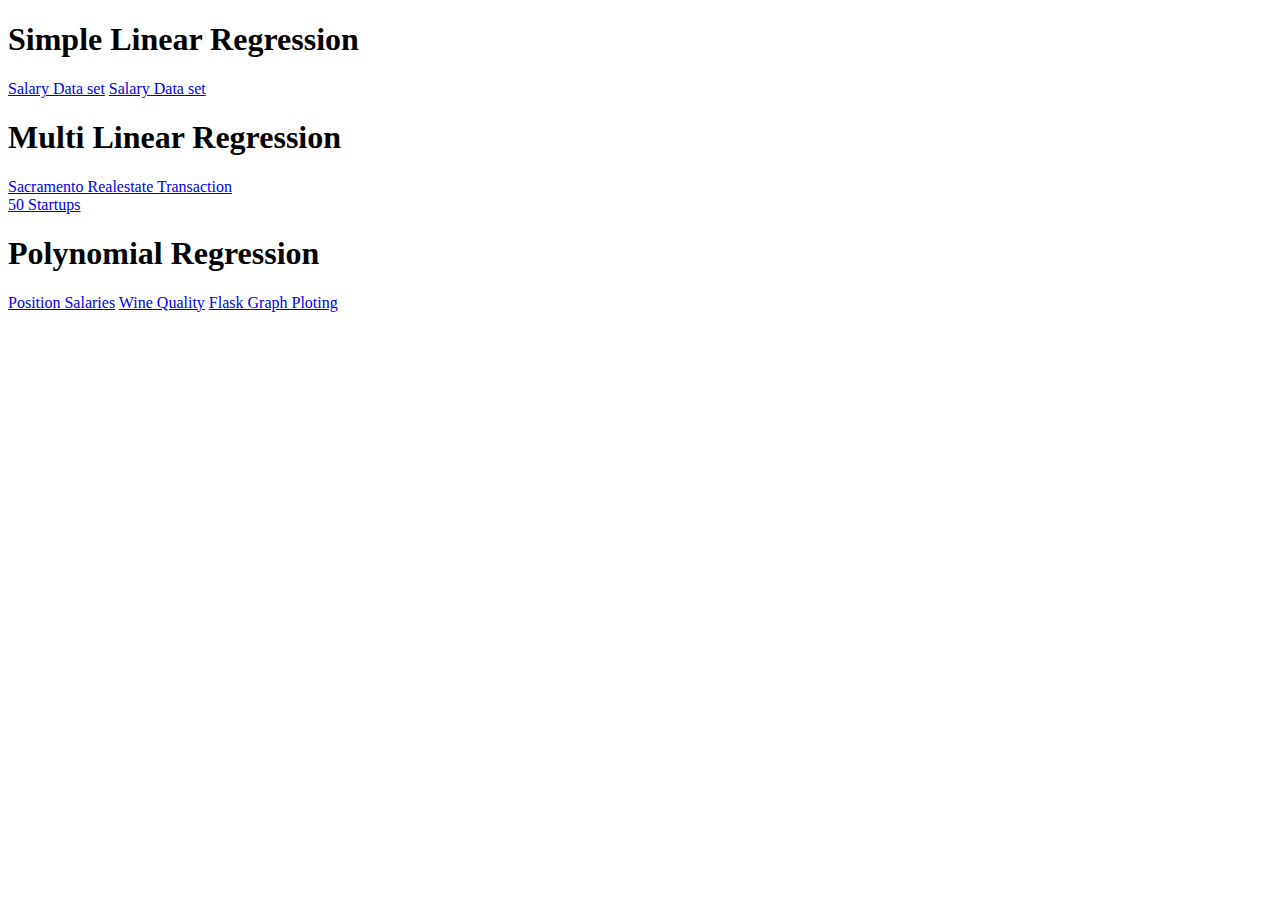
==== aiml/index.html @ 6393f692 "Update index.html" ====
<!DOCTYPE html>
<html lang="en">
<head>
    <meta charset="UTF-8">
    <meta name="viewport" content="width=device-width, initial-scale=1.0">
    <meta http-equiv="X-UA-Compatible" content="ie=edge">
    <title>Document</title>
</head>
<body>
    <h1>Simple Linear Regression</h1>
    <a href="https://bit.ly/2lq1IMg">Salary Data set</a>
    <a href="https://bit.ly/2lq1IMg">Salary Data set</a> 
    <h1>Multi Linear Regression</h1>
    <a href="https://github.com/aadu999/aadu999.github.io/blob/master/Sacramentorealestatetransactions.csv">Sacramento Realestate Transaction</a>
    <br><a href="https://raw.githubusercontent.com/aadu999/aadu999.github.io/master/aiml/50_Startups.csv">50 Startups</a>
    <br><!--<a href="https://raw.githubusercontent.com/aadu999/aadu999.github.io/master/aiml/MLR.py">Multi Linear Regression Workbook</a>
    !-->
    <h1>Polynomial Regression</h1>
    <a href="https://raw.githubusercontent.com/aadu999/aadu999.github.io/master/aiml/Position_Salaries.csv">Position Salaries</a>
    <a href="https://raw.githubusercontent.com/aadu999/aadu999.github.io/master/aiml/winequality-red.csv">Wine Quality</a>
    <a href="https://github.com/aadu999/aadu999.github.io/raw/master/aiml/webapp.py">Flask Graph Ploting</a>
    </body>
</html>
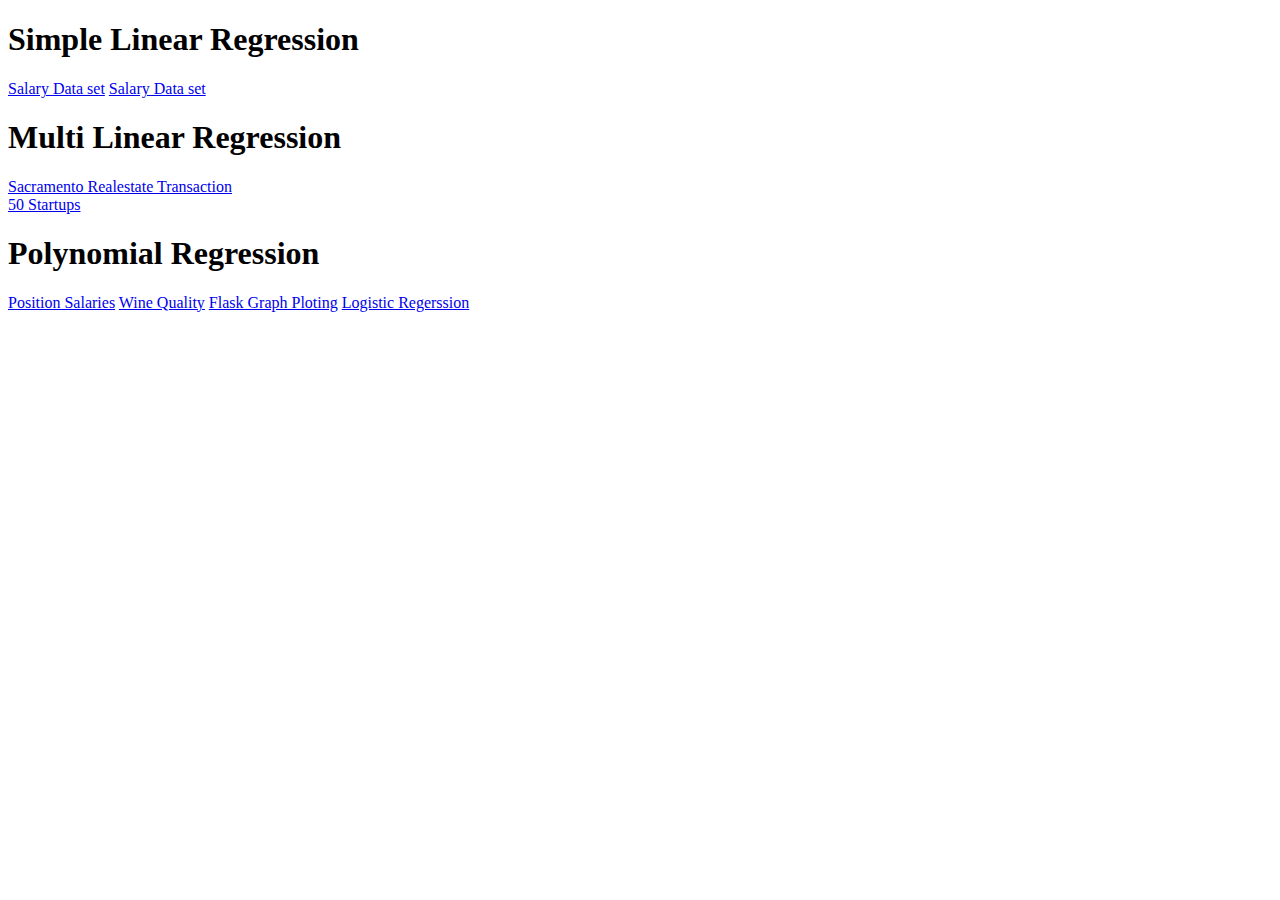
==== commit e9c51f9e: "Update index.html" ====
--- a/aiml/index.html
+++ b/aiml/index.html
@@ -19,5 +19,6 @@
     <a href="https://raw.githubusercontent.com/aadu999/aadu999.github.io/master/aiml/Position_Salaries.csv">Position Salaries</a>
     <a href="https://raw.githubusercontent.com/aadu999/aadu999.github.io/master/aiml/winequality-red.csv">Wine Quality</a>
     <a href="https://github.com/aadu999/aadu999.github.io/raw/master/aiml/webapp.py">Flask Graph Ploting</a>
+    <a href="https://github.com/aadu999/aadu999.github.io/blob/master/aiml/Social_Network_Ads.csv">Logistic Regerssion</a>
     </body>
 </html>
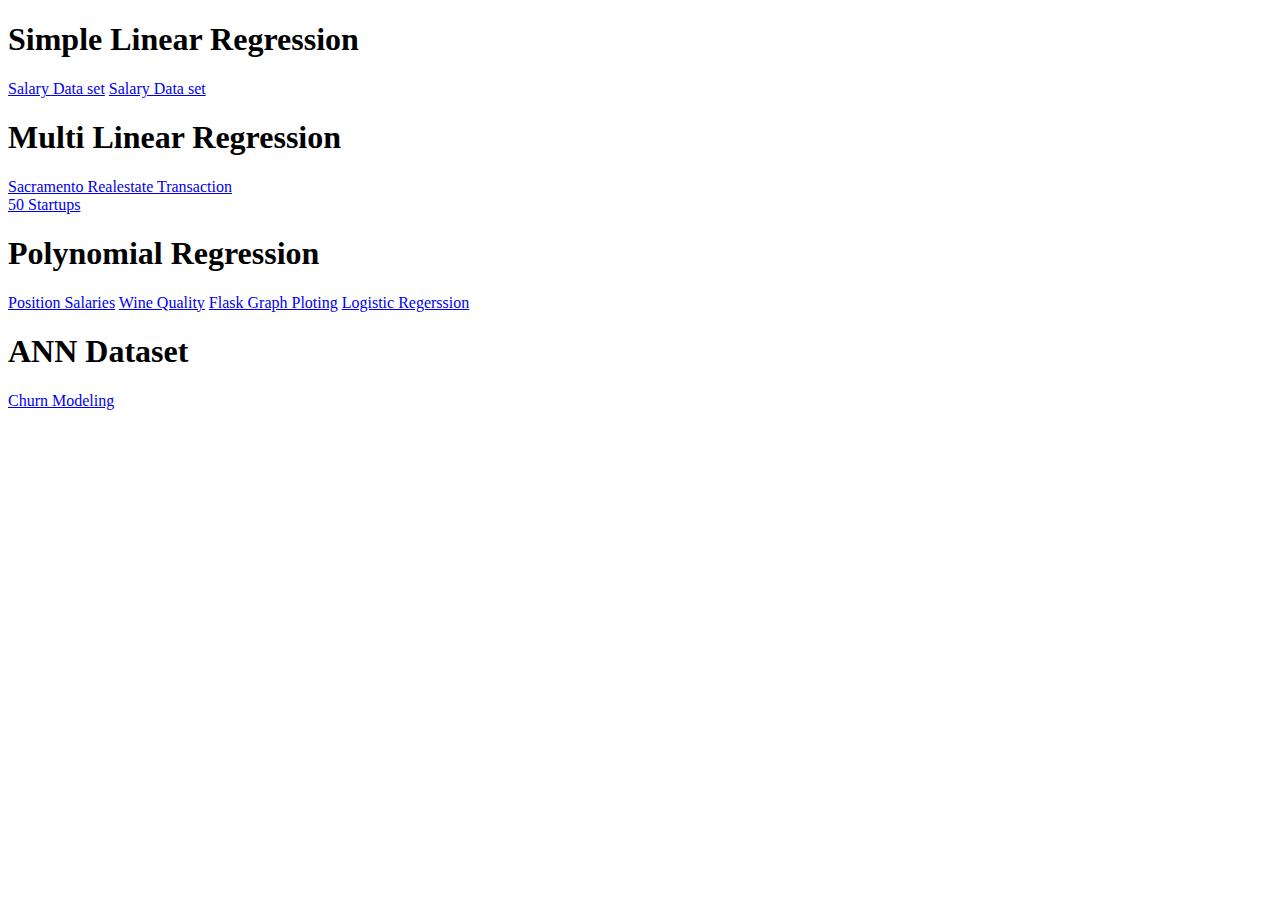
==== commit 0e6eb87c: "Update index.html" ====
--- a/aiml/index.html
+++ b/aiml/index.html
@@ -20,5 +20,7 @@
     <a href="https://raw.githubusercontent.com/aadu999/aadu999.github.io/master/aiml/winequality-red.csv">Wine Quality</a>
     <a href="https://github.com/aadu999/aadu999.github.io/raw/master/aiml/webapp.py">Flask Graph Ploting</a>
     <a href="https://github.com/aadu999/aadu999.github.io/blob/master/aiml/Social_Network_Ads.csv">Logistic Regerssion</a>
+    <h1>ANN Dataset</h1>
+    <a href="https://bit.ly/2IsSRSZ">Churn Modeling</a>
     </body>
 </html>
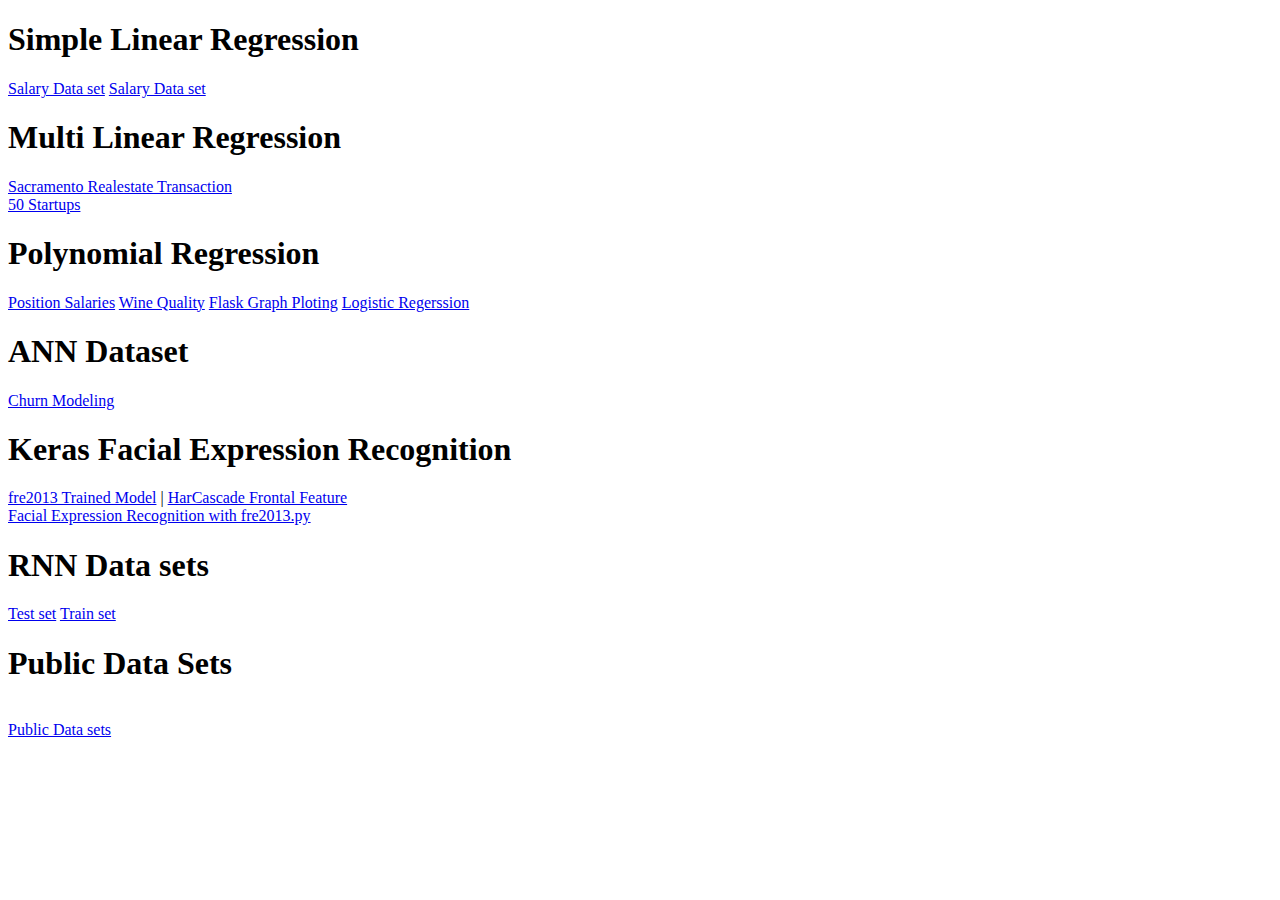
==== commit 5e0d27f2: "Update index.html" ====
--- a/aiml/index.html
+++ b/aiml/index.html
@@ -22,5 +22,13 @@
     <a href="https://github.com/aadu999/aadu999.github.io/blob/master/aiml/Social_Network_Ads.csv">Logistic Regerssion</a>
     <h1>ANN Dataset</h1>
     <a href="https://bit.ly/2IsSRSZ">Churn Modeling</a>
+    <h1>Keras Facial Expression Recognition</h1>
+    <a href="https://github.com/aadu999/aadu999.github.io/blob/master/aiml/cnn3.h5?raw=true">fre2013 Trained Model</a> | <a href="https://github.com/aadu999/aadu999.github.io/blob/master/aiml/haarcascade_frontalface_default.xml?raw=true">HarCascade Frontal Feature</a>
+    <br><a href="https://github.com/aadu999/aadu999.github.io/raw/master/aiml/facialEXpression%20fre2013.py">Facial Expression Recognition with fre2013.py</a>
+    <br><h1>RNN Data sets</h1>
+    <a href="https://github.com/aadu999/aadu999.github.io/raw/master/aiml/Google_Stock_Price_Test.csv">Test set</a>
+    <a href="https://github.com/aadu999/aadu999.github.io/raw/master/aiml/Google_Stock_Price_Train.csv">Train set</a>
+    <h1>Public Data Sets</h1>
+    <br><a href="https://github.com/aadu999/awesome-public-datasets">Public Data sets</a>
     </body>
 </html>
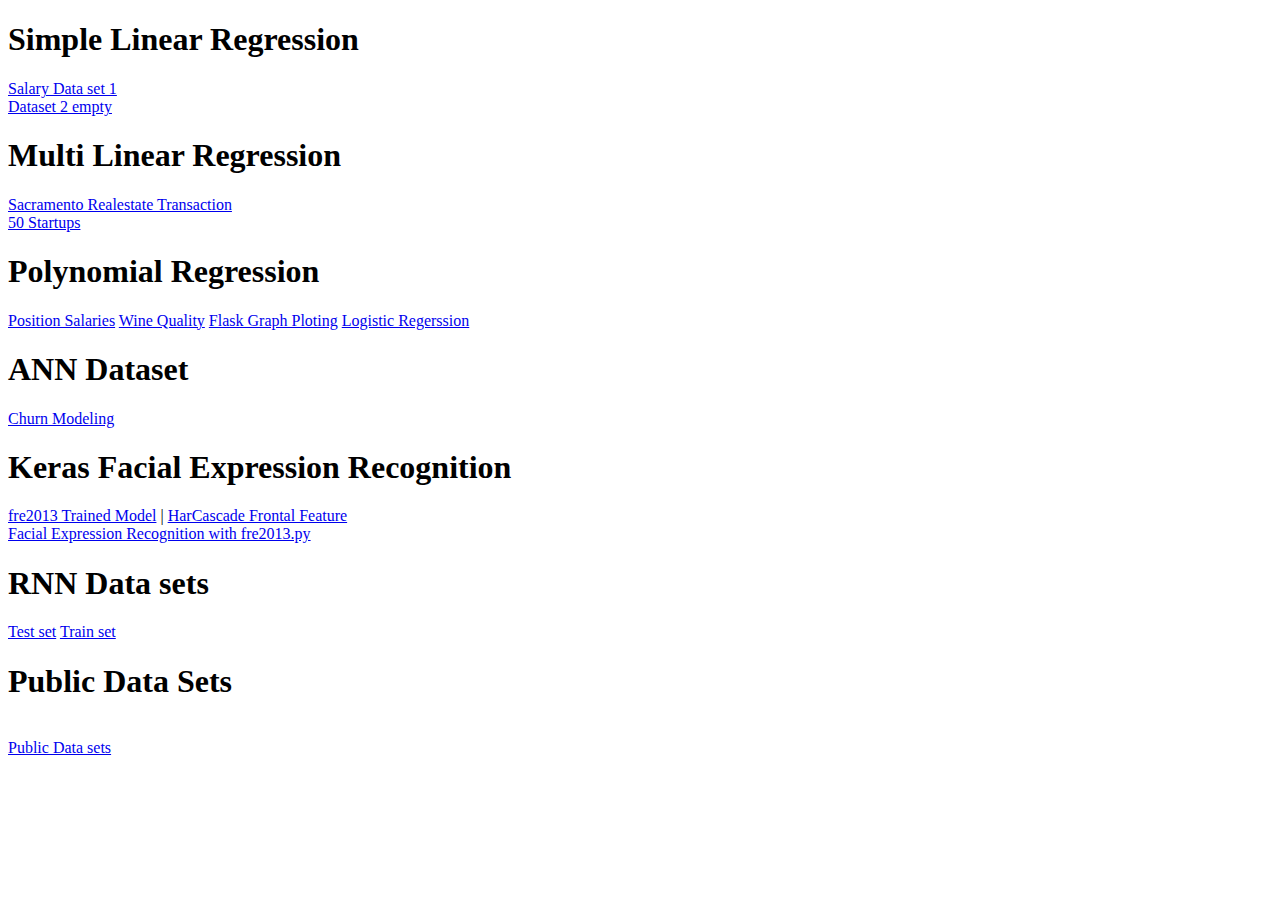
==== commit 3c261600: "fixing errors" ====
--- a/aiml/index.html
+++ b/aiml/index.html
@@ -4,12 +4,12 @@
     <meta charset="UTF-8">
     <meta name="viewport" content="width=device-width, initial-scale=1.0">
     <meta http-equiv="X-UA-Compatible" content="ie=edge">
-    <title>Document</title>
+    <title>AIML Data sets and Projects</title>
 </head>
 <body>
     <h1>Simple Linear Regression</h1>
-    <a href="https://bit.ly/2lq1IMg">Salary Data set</a>
-    <a href="https://bit.ly/2lq1IMg">Salary Data set</a> 
+    <a href="https://raw.githubusercontent.com/aadu999/nadata-opulence-aiml/master/Simple%20Linear%20Regression/Salary_Data.csv">Salary Data set 1</a>
+    <br><a href="#">Dataset 2 empty</a>
     <h1>Multi Linear Regression</h1>
     <a href="https://github.com/aadu999/aadu999.github.io/blob/master/Sacramentorealestatetransactions.csv">Sacramento Realestate Transaction</a>
     <br><a href="https://raw.githubusercontent.com/aadu999/aadu999.github.io/master/aiml/50_Startups.csv">50 Startups</a>
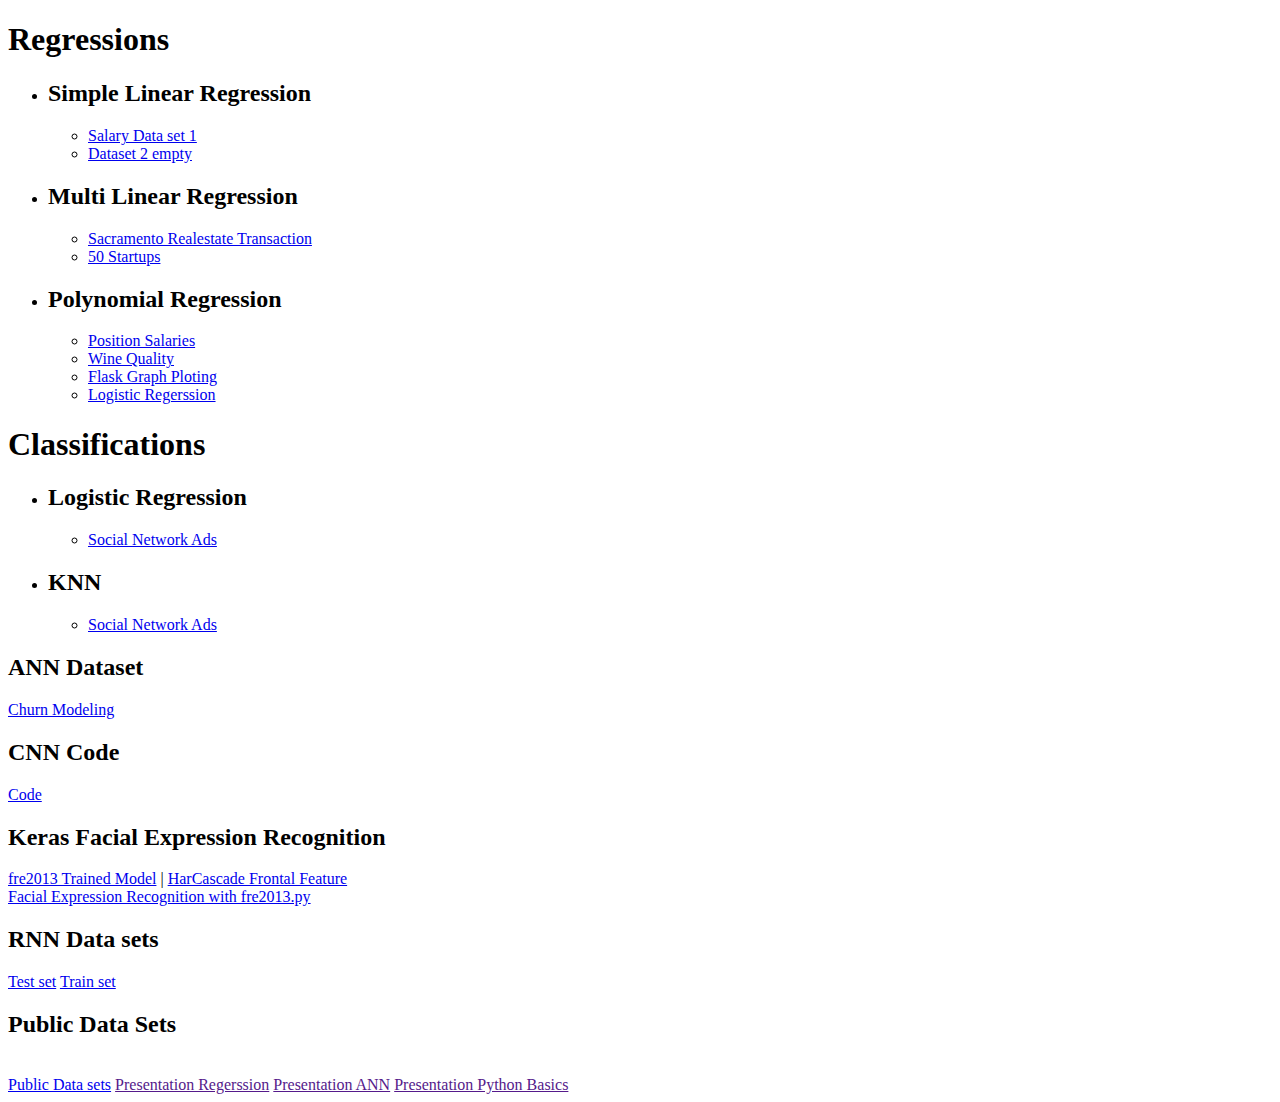
==== commit 65e16b40: "new cnn edit" ====
--- a/aiml/index.html
+++ b/aiml/index.html
@@ -1,34 +1,84 @@
 <!DOCTYPE html>
 <html lang="en">
+
 <head>
     <meta charset="UTF-8">
     <meta name="viewport" content="width=device-width, initial-scale=1.0">
     <meta http-equiv="X-UA-Compatible" content="ie=edge">
     <title>AIML Data sets and Projects</title>
 </head>
+
 <body>
-    <h1>Simple Linear Regression</h1>
-    <a href="https://raw.githubusercontent.com/aadu999/nadata-opulence-aiml/master/Simple%20Linear%20Regression/Salary_Data.csv">Salary Data set 1</a>
-    <br><a href="#">Dataset 2 empty</a>
-    <h1>Multi Linear Regression</h1>
-    <a href="https://github.com/aadu999/aadu999.github.io/blob/master/Sacramentorealestatetransactions.csv">Sacramento Realestate Transaction</a>
-    <br><a href="https://raw.githubusercontent.com/aadu999/aadu999.github.io/master/aiml/50_Startups.csv">50 Startups</a>
-    <br><!--<a href="https://raw.githubusercontent.com/aadu999/aadu999.github.io/master/aiml/MLR.py">Multi Linear Regression Workbook</a>
-    !-->
-    <h1>Polynomial Regression</h1>
-    <a href="https://raw.githubusercontent.com/aadu999/aadu999.github.io/master/aiml/Position_Salaries.csv">Position Salaries</a>
-    <a href="https://raw.githubusercontent.com/aadu999/aadu999.github.io/master/aiml/winequality-red.csv">Wine Quality</a>
-    <a href="https://github.com/aadu999/aadu999.github.io/raw/master/aiml/webapp.py">Flask Graph Ploting</a>
-    <a href="https://github.com/aadu999/aadu999.github.io/blob/master/aiml/Social_Network_Ads.csv">Logistic Regerssion</a>
-    <h1>ANN Dataset</h1>
+    <h1>Regressions</h1>
+    <ul>
+        <li>
+            <h2>Simple Linear Regression</h2>
+            <ul>
+                <li><a href="https://raw.githubusercontent.com/aadu999/nadata-opulence-aiml/master/Simple%20Linear%20Regression/Salary_Data.csv">Salary
+                        Data set 1</a></li>
+                <li><a href="#">Dataset 2 empty</a></li>
+            </ul>
+        </li>
+        <li>
+            <h2>Multi Linear Regression</h2>
+            <ul>
+                <li><a href="https://github.com/aadu999/aadu999.github.io/blob/master/Sacramentorealestatetransactions.csv">Sacramento
+                        Realestate Transaction</a></li>
+                <li><a href="https://raw.githubusercontent.com/aadu999/aadu999.github.io/master/aiml/50_Startups.csv">50
+                        Startups</a></li>
+            </ul>
+        </li>
+        <li>
+            <h2>Polynomial Regression</h2>
+            <ul>
+                <li><a href="https://raw.githubusercontent.com/aadu999/aadu999.github.io/master/aiml/Position_Salaries.csv">Position
+                        Salaries</a></li>
+                <li> <a href="https://raw.githubusercontent.com/aadu999/aadu999.github.io/master/aiml/winequality-red.csv">Wine
+                        Quality</a></li>
+                <li><a href="https://github.com/aadu999/aadu999.github.io/raw/master/aiml/webapp.py">Flask Graph
+                        Ploting</a></li>
+                <li> <a href="https://github.com/aadu999/aadu999.github.io/blob/master/aiml/Social_Network_Ads.csv">Logistic
+                        Regerssion</a></li>
+            </ul>
+        </li>
+    </ul>
+    <h1>Classifications</h1>
+    <ul>
+        <li>
+            <h2>Logistic Regression</h2>
+            <ul>
+                <li><a href="https://raw.githubusercontent.com/aadu999/nadata-opulence-aiml/master/LogisticRegression/Social_Network_Ads.csv">Social Network Ads</a></li>
+            </ul>
+        </li>
+        <li>
+            <h2>KNN</h2>
+            <ul>
+                <li><a href="https://raw.githubusercontent.com/aadu999/nadata-opulence-aiml/master/LogisticRegression/Social_Network_Ads.csv">Social Network Ads</a></li>
+            </ul>
+        </li>
+    </ul>
+    <h2>ANN Dataset</h2>
     <a href="https://bit.ly/2IsSRSZ">Churn Modeling</a>
-    <h1>Keras Facial Expression Recognition</h1>
-    <a href="https://github.com/aadu999/aadu999.github.io/blob/master/aiml/cnn3.h5?raw=true">fre2013 Trained Model</a> | <a href="https://github.com/aadu999/aadu999.github.io/blob/master/aiml/haarcascade_frontalface_default.xml?raw=true">HarCascade Frontal Feature</a>
-    <br><a href="https://github.com/aadu999/aadu999.github.io/raw/master/aiml/facialEXpression%20fre2013.py">Facial Expression Recognition with fre2013.py</a>
-    <br><h1>RNN Data sets</h1>
+    <h2>CNN Code</h2>
+    <a href="https://bit.ly/2oD0IpD">Code</a>
+    
+    <h2>Keras Facial Expression Recognition</h2>
+    <a href="https://github.com/aadu999/aadu999.github.io/blob/master/aiml/cnn3.h5?raw=true">fre2013 Trained Model</a>
+    | <a href="https://github.com/aadu999/aadu999.github.io/blob/master/aiml/haarcascade_frontalface_default.xml?raw=true">HarCascade
+        Frontal Feature</a>
+    <br><a href="https://github.com/aadu999/aadu999.github.io/raw/master/aiml/facialEXpression%20fre2013.py">Facial
+        Expression Recognition with fre2013.py</a>
+    <br>
+    <h2>RNN Data sets</h2>
     <a href="https://github.com/aadu999/aadu999.github.io/raw/master/aiml/Google_Stock_Price_Test.csv">Test set</a>
     <a href="https://github.com/aadu999/aadu999.github.io/raw/master/aiml/Google_Stock_Price_Train.csv">Train set</a>
-    <h1>Public Data Sets</h1>
+    <h2>Public Data Sets</h2>
     <br><a href="https://github.com/aadu999/awesome-public-datasets">Public Data sets</a>
-    </body>
-</html>
+    <a href="">Presentation Regerssion</a>
+    <a href="">Presentation ANN</a>
+    <a href="">Presentation Python Basics</a>
+
+
+</body>
+
+</html>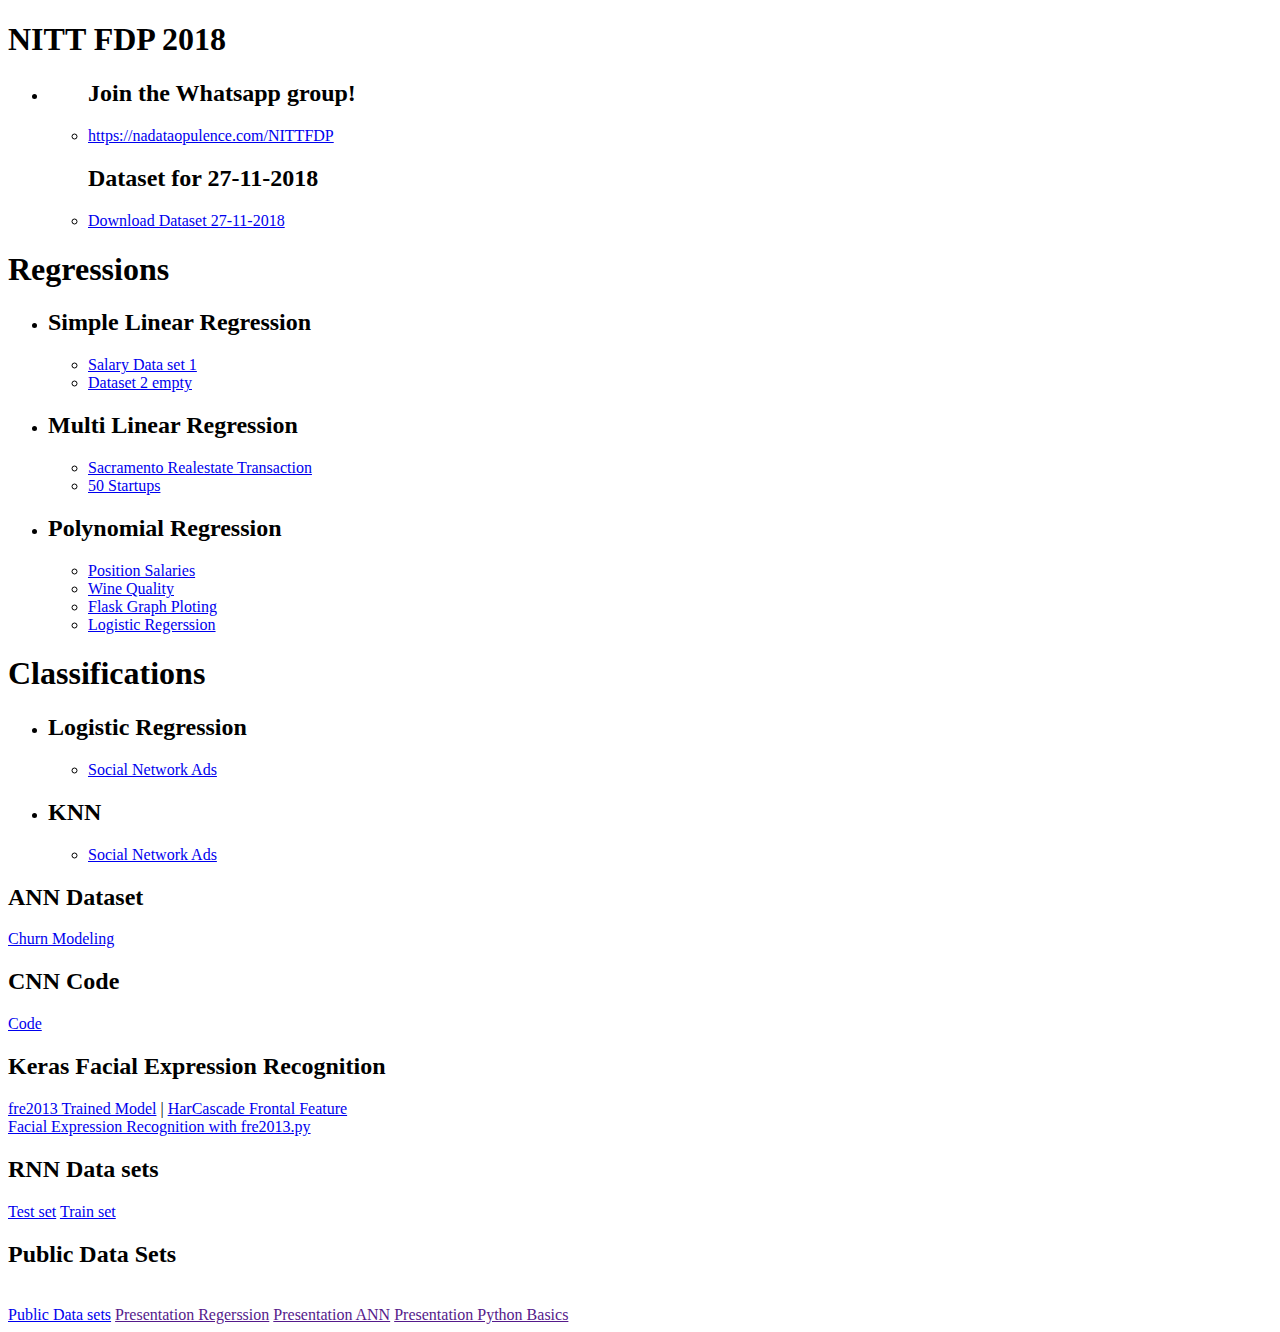
==== commit 3ef7d915: "changes to Index.html" ====
--- a/aiml/index.html
+++ b/aiml/index.html
@@ -9,6 +9,19 @@
 </head>
 
 <body>
+    <h1>NITT FDP 2018</h1>
+    <ul>
+        <li>
+            <ul>
+                <h2>Join the Whatsapp group!</h2>
+                <li><a href="https://bit.ly/NITTFDP">https://nadataopulence.com/NITTFDP</a></li>
+                <h2>Dataset for 27-11-2018</h2>
+                <li>
+                    <a href="https://github.com/aadu999/nadata-opulence-aiml/blob/master/NITFDP/all.zip?raw=true">Download Dataset 27-11-2018</a>
+                </li>
+            </ul>
+        </li>
+    </ul>
     <h1>Regressions</h1>
     <ul>
         <li>
